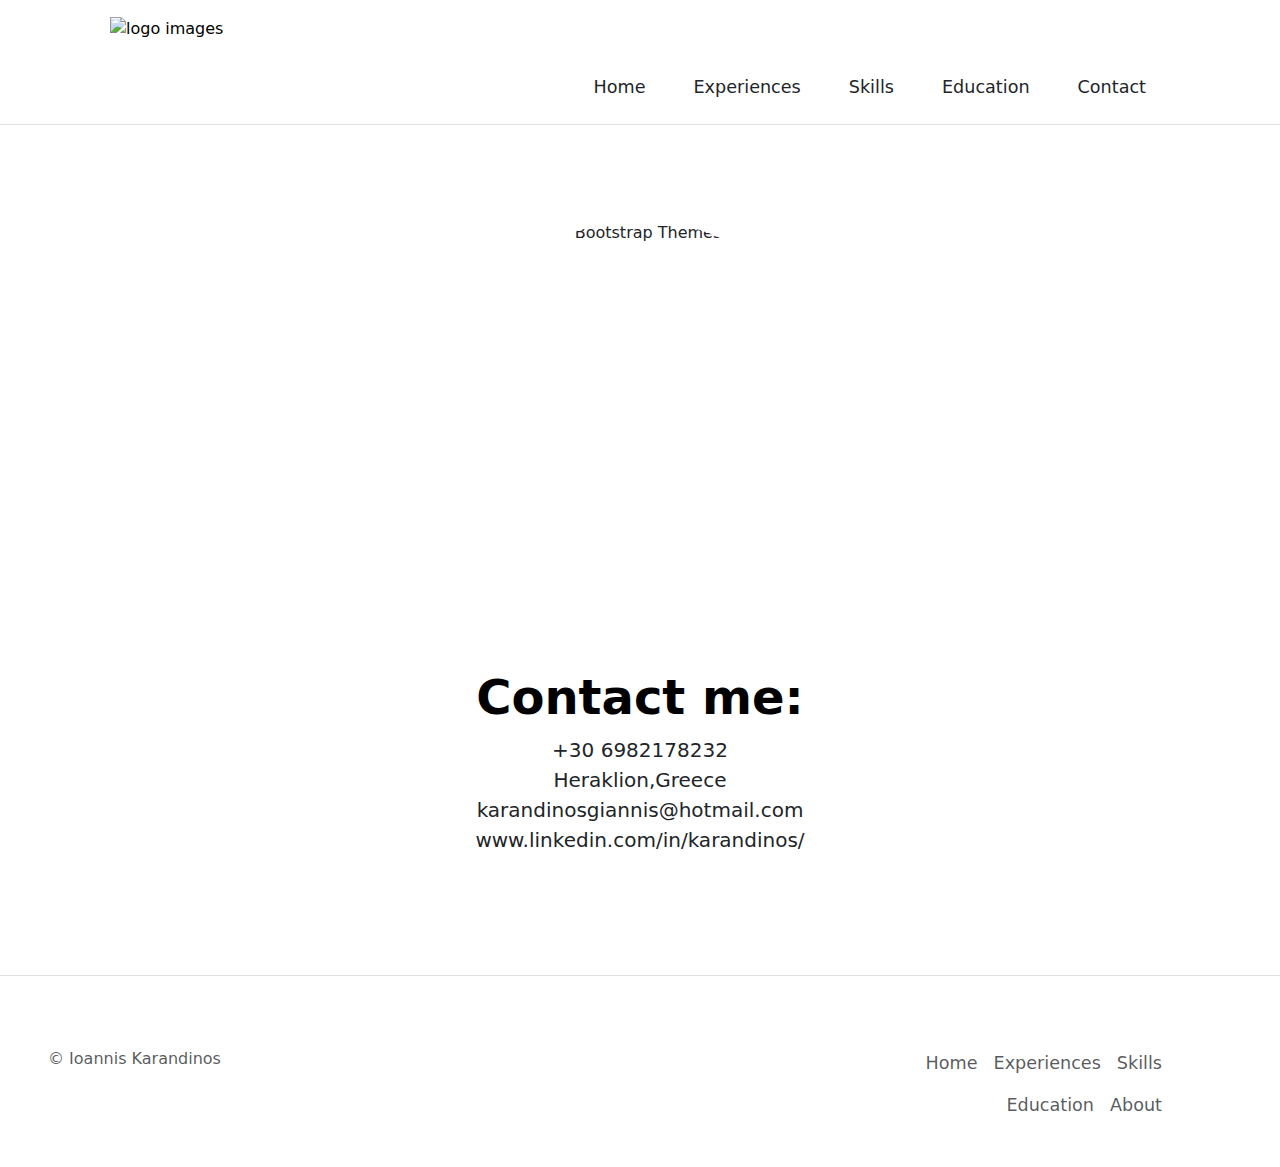
==== contact.html @ 2f1773a6 "Add files via upload" ====
<!DOCTYPE html>
<html lang="en">
<head>
    <meta charset="UTF-8">
    <meta name="Resume Karandinos" content="width=device-width, initial-scale=1.0">
    <title>Document</title>
    <link href="https://cdn.jsdelivr.net/npm/bootstrap@5.3.3/dist/css/bootstrap.min.css" rel="stylesheet" integrity="sha384-QWTKZyjpPEjISv5WaRU9OFeRpok6YctnYmDr5pNlyT2bRjXh0JMhjY6hW+ALEwIH" crossorigin="anonymous">
    <link rel="stylesheet" href="style.css">
</head>
<body>
    <!-- Heading -->
    <section id="Heading">
      <div>
        <header class="d-flex flex-wrap justify-content-center py-3 mb-4 border-bottom">
          <a href="/" class="d-flex align-items-center mb-3 mb-md-0 me-md-auto link-body-emphasis text-decoration-none">
            <img class="logo" src="images/Ya_croppped.png" alt="logo images">
          
          </a>

          <ul class="nav nav-pills">
            <li class="nav-item"><a href="index.html" class="nav-link px-4 text-dark">Home</a></li>
            <li class="nav-item"><a href="experiences.html" class="nav-link px-4 text-dark">Experiences</a></li>
            <li class="nav-item"><a href="skills.html" class="nav-link px-4 text-dark">Skills</a></li>
            <li class="nav-item"><a href="education.html" class="nav-link px-4 text-dark">Education</a></li>
            <li class="nav-item"><a href="contact.html" class="nav-link px-4 text-dark">Contact</a></li>
          </ul>
        </header>
    </section>

    <section class="cotnactinfo">

        <div class="px-4 py-5 my-5 text-center">
            <img src="images/CV_image_square.jpg" class="d-block mx-lg-auto  rounded-circle" alt="Bootstrap Themes" width="400" height="400" loading="lazy">
            <h1 class="display-5 fw-bold text-body-emphasis mt-5">Contact me:</h1>
            <div class="col-lg-6 mx-auto">
            <p class="lead mb-4">+30 6982178232<br>
                Heraklion,Greece<br>
                karandinosgiannis@hotmail.com<br>
                www.linkedin.com/in/karandinos/<br></p>
            </div>
        </div>
    </section>
   

    <!--Footer-->
    <section id="Footer">
      <footer class="d-flex flex-wrap justify-content-between align-items-center py-3 my-4  border-top">
        <p class="col-md-4 mb-0 ps-5 text-body-secondary">© Ioannis Karandinos</p>
    
        <a href="/" class="col-md-4 d-flex align-items-center justify-content-center mb-3 mb-md-0 me-md-auto link-body-emphasis text-decoration-none">
          <svg class="bi me-2" width="40" height="32"><use xlink:href="#bootstrap"></use></svg>
        </a>
    
        <ul class="nav col-md-4 justify-content-end">
          <li class="nav-item"><a href="#" class="nav-link px-2 text-body-secondary">Home</a></li>
          <li class="nav-item"><a href="#" class="nav-link px-2 text-body-secondary">Experiences</a></li>
          <li class="nav-item"><a href="#" class="nav-link px-2 text-body-secondary">Skills</a></li>
          <li class="nav-item"><a href="#" class="nav-link px-2 text-body-secondary">Education</a></li>
          <li class="nav-item"><a href="#" class="nav-link px-2 text-body-secondary">About</a></li>
        </ul>
      </footer>


    </section>


    
</body>
</html>
---- style.css ----
.container {
    display: flex;
    justify-content:space-between;

}
.nav {
    font-size: 1.1rem;
    color: black;
    margin-right: 0%;
    padding-right: 110px;
    margin-top: 50px;
}
.logo {
    height: 90px;
    margin-left: 110px;

   
}
.Myskills {
    text-align: center;
}

.icon-square {
    width: 3rem;
    height: 3rem;
    border-radius: .75rem;
}
#Skill-Experience {
    margin-bottom: 150px;
}
#education{
    margin-top: 150px;
    margin-bottom: 100px;;
}
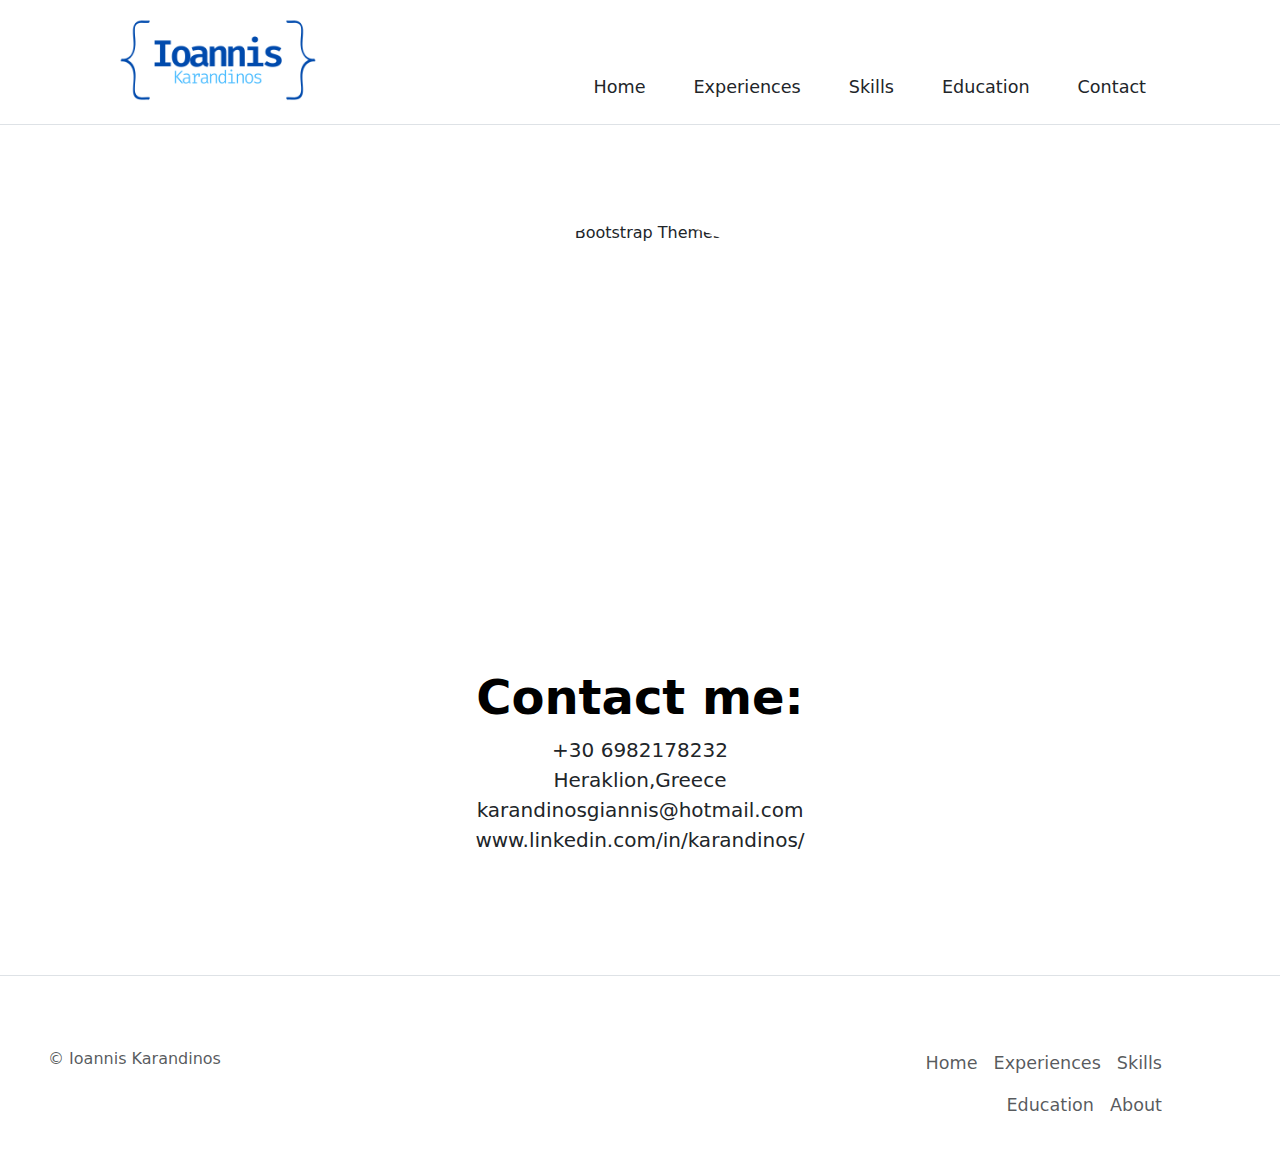
==== commit dd022438: "Update contact.html" ====
--- a/contact.html
+++ b/contact.html
@@ -13,7 +13,7 @@
       <div>
         <header class="d-flex flex-wrap justify-content-center py-3 mb-4 border-bottom">
           <a href="/" class="d-flex align-items-center mb-3 mb-md-0 me-md-auto link-body-emphasis text-decoration-none">
-            <img class="logo" src="images/Ya_croppped.png" alt="logo images">
+            <img class="logo" src="logo.png" alt="logo images">
           
           </a>
 
@@ -30,7 +30,7 @@
     <section class="cotnactinfo">
 
         <div class="px-4 py-5 my-5 text-center">
-            <img src="images/CV_image_square.jpg" class="d-block mx-lg-auto  rounded-circle" alt="Bootstrap Themes" width="400" height="400" loading="lazy">
+            <img src="cv.jpg" class="d-block mx-lg-auto  rounded-circle" alt="Bootstrap Themes" width="400" height="400" loading="lazy">
             <h1 class="display-5 fw-bold text-body-emphasis mt-5">Contact me:</h1>
             <div class="col-lg-6 mx-auto">
             <p class="lead mb-4">+30 6982178232<br>
@@ -66,4 +66,4 @@
 
     
 </body>
-</html>+</html>
